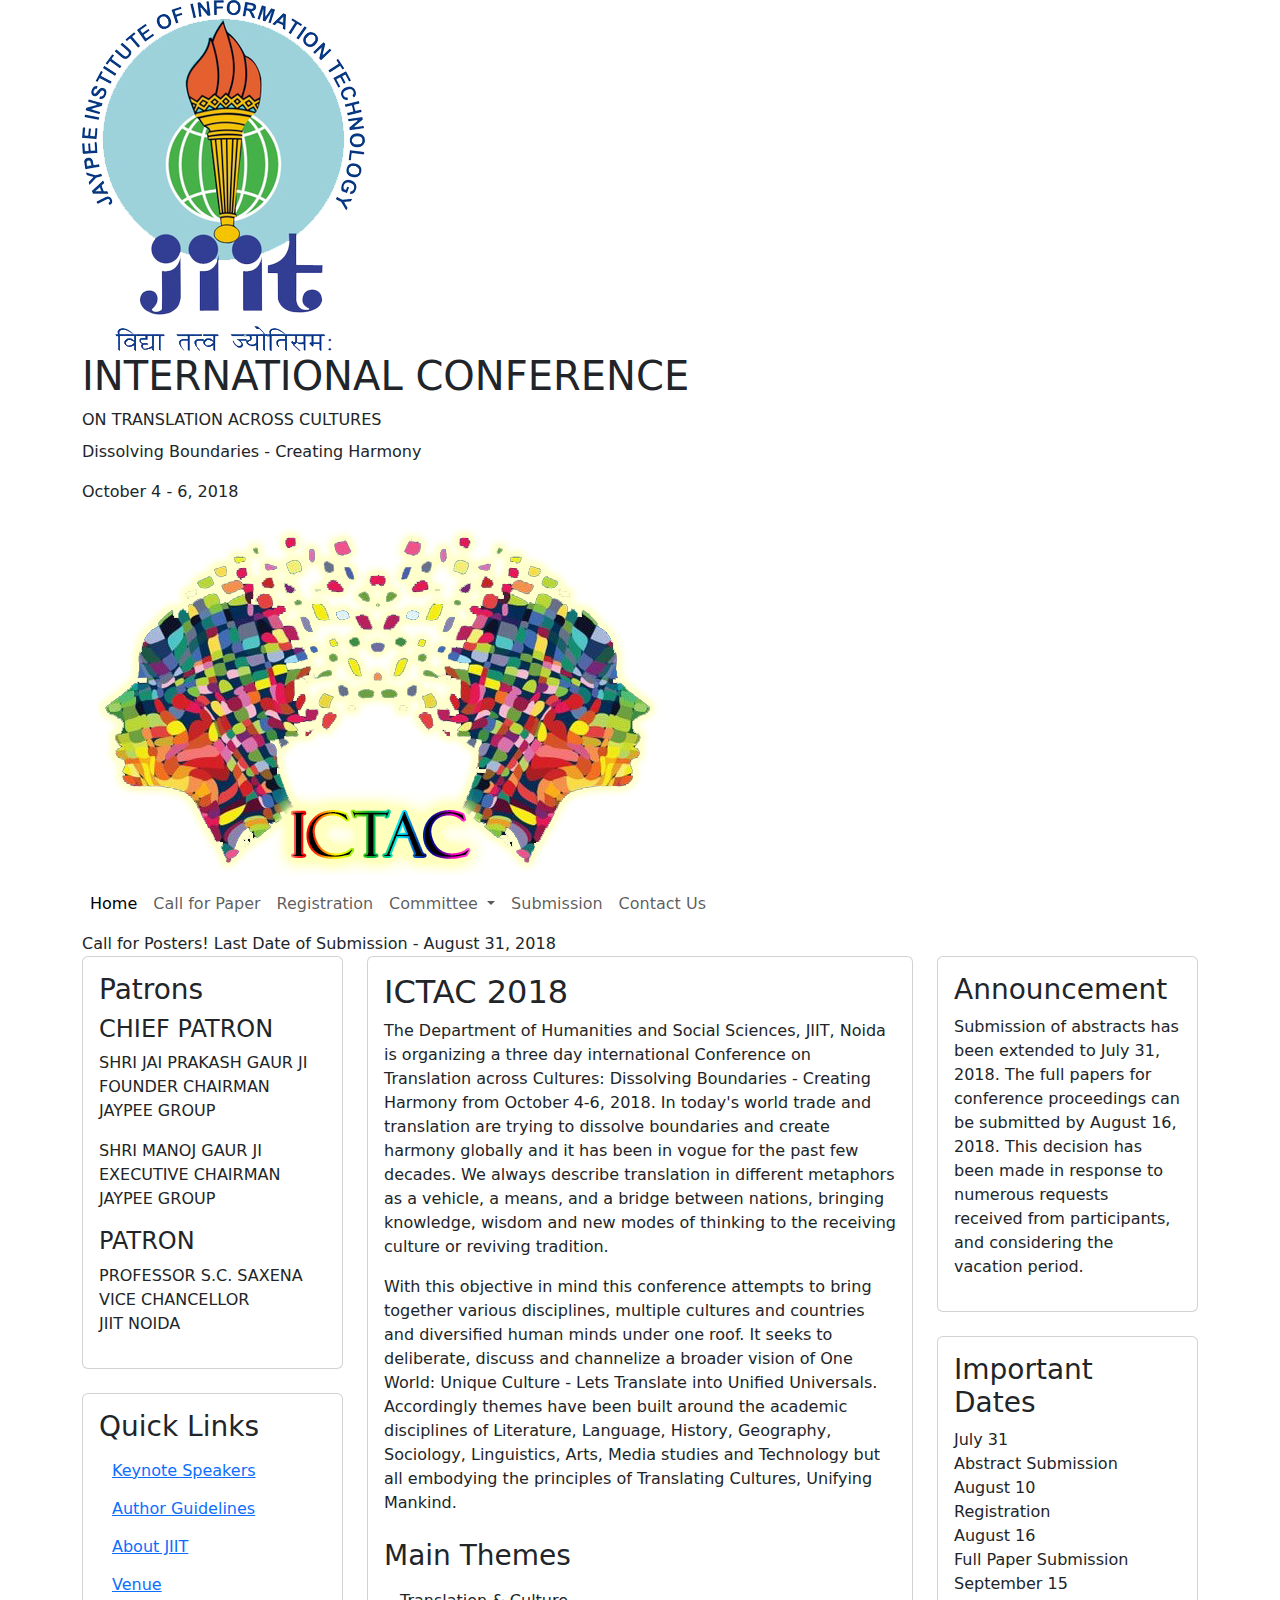
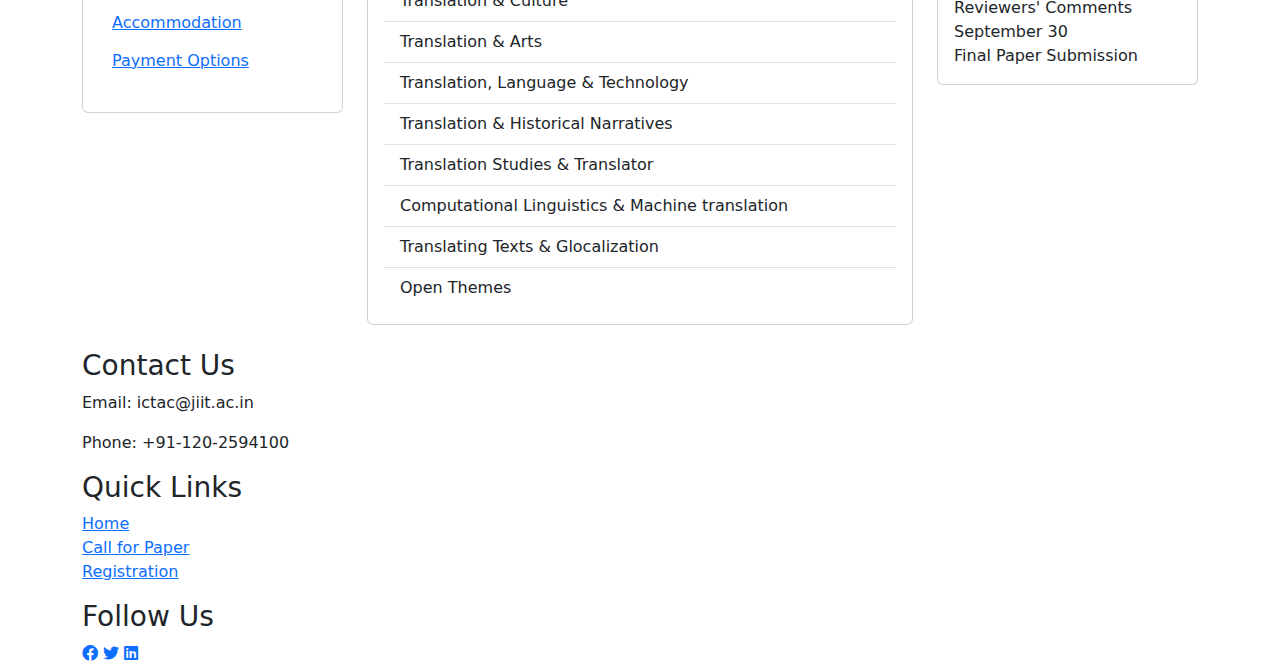
==== index.html @ ac35e75f "Add files via upload" ====
<!DOCTYPE html>
<html lang="en">
<head>
    <meta charset="UTF-8">
    <meta name="viewport" content="width=device-width, initial-scale=1.0">
    <title>ICTAC Conference</title>
    
    <!-- Bootstrap CSS -->
    <link href="https://cdn.jsdelivr.net/npm/bootstrap@5.3.0/dist/css/bootstrap.min.css" rel="stylesheet">
    <!-- Font Awesome -->
    <link rel="stylesheet" href="https://cdnjs.cloudflare.com/ajax/libs/font-awesome/6.0.0/css/all.min.css">
    <!-- Custom CSS -->
    <link rel="stylesheet" href="css/style.css">
    <!-- Google Fonts -->
    <link href='https://fonts.googleapis.com/css?family=Lato:300,400,700,900' rel='stylesheet' type='text/css'>
    <link rel="icon" href="favicon.png" type="image/png">
</head>

<body>
    <!-- Header -->
    <header id="header">
        <div class="container">
            <div class="logo-container">
                <img src="jiit.png" alt="JIIT Logo" class="img-fluid">
                <div id="logo">
                    <h1>INTERNATIONAL CONFERENCE</h1>
                    <span>ON TRANSLATION ACROSS CULTURES</span>
                    <p class="mt-2">Dissolving Boundaries - Creating Harmony</p>
                    <p class="date">October 4 - 6, 2018</p>
                </div>
                <img src="2heads.png" alt="Conference Logo" class="img-fluid">
            </div>
        </div>
    </header>

    <!-- Navigation -->
    <nav class="navbar navbar-expand-lg">
        <div class="container">
            <button class="navbar-toggler" type="button" data-bs-toggle="collapse" data-bs-target="#navbarNav">
                <span class="navbar-toggler-icon"></span>
            </button>
            <div class="collapse navbar-collapse" id="navbarNav">
                <ul class="navbar-nav">
                    <li class="nav-item">
                        <a class="nav-link active" href="index.html">Home</a>
                    </li>
                    <li class="nav-item">
                        <a class="nav-link" href="call_for_paper.html">Call for Paper</a>
                    </li>
                    <li class="nav-item">
                        <a class="nav-link" href="regis.html">Registration</a>
                    </li>
                    <li class="nav-item dropdown">
                        <a class="nav-link dropdown-toggle" href="#" role="button" data-bs-toggle="dropdown">
                            Committee
                        </a>
                        <ul class="dropdown-menu">
                            <li><a class="dropdown-item" href="ext.html">External Advisory Committee</a></li>
                            <li><a class="dropdown-item" href="insti.html">Institutional Advisory Committee</a></li>
                            <li><a class="dropdown-item" href="int.html">Internal Organizing Committee</a></li>
                        </ul>
                    </li>
                    <li class="nav-item">
                        <a class="nav-link" href="subm.html">Submission</a>
                    </li>
                    <li class="nav-item">
                        <a class="nav-link" href="contact.html">Contact Us</a>
                    </li>
                </ul>
            </div>
        </div>
    </nav>

    <!-- Announcement Bar -->
    <div class="announcement-bar">
        <div class="container">
            <p class="mb-0">Call for Posters! Last Date of Submission - August 31, 2018</p>
        </div>
    </div>

    <!-- Main Content -->
    <main class="container">
        <div class="row">
            <!-- Left Sidebar -->
            <div class="col-lg-3">
                <div class="card mb-4">
                    <div class="card-body">
                        <h3 class="card-title">Patrons</h3>
                        <div class="patron-section">
                            <h4>CHIEF PATRON</h4>
                            <p>SHRI JAI PRAKASH GAUR JI<br>
                            FOUNDER CHAIRMAN<br>
                            JAYPEE GROUP</p>
                            <p>SHRI MANOJ GAUR JI<br>
                            EXECUTIVE CHAIRMAN<br>
                            JAYPEE GROUP</p>
                        </div>
                        <div class="patron-section">
                            <h4>PATRON</h4>
                            <p>PROFESSOR S.C. SAXENA<br>
                            VICE CHANCELLOR<br>
                            JIIT NOIDA</p>
                        </div>
                    </div>
                </div>

                <div class="card">
                    <div class="card-body">
                        <h3 class="card-title">Quick Links</h3>
                        <ul class="list-unstyled">
                            <li><a href="ks.html" class="btn btn-link">Keynote Speakers</a></li>
                            <li><a href="ag.html" class="btn btn-link">Author Guidelines</a></li>
                            <li><a href="about.html" class="btn btn-link">About JIIT</a></li>
                            <li><a href="venue.html" class="btn btn-link">Venue</a></li>
                            <li><a href="acc.html" class="btn btn-link">Accommodation</a></li>
                            <li><a href="regis.html" class="btn btn-link">Payment Options</a></li>
                        </ul>
                    </div>
                </div>
            </div>

            <!-- Main Content -->
            <div class="col-lg-6">
                <div class="card mb-4">
                    <div class="card-body">
                        <h2 class="card-title">ICTAC 2018</h2>
                        <p>The Department of Humanities and Social Sciences, JIIT, Noida is organizing a three day international Conference on Translation across Cultures: Dissolving Boundaries - Creating Harmony from October 4-6, 2018. In today's world trade and translation are trying to dissolve boundaries and create harmony globally and it has been in vogue for the past few decades. We always describe translation in different metaphors as a vehicle, a means, and a bridge between nations, bringing knowledge, wisdom and new modes of thinking to the receiving culture or reviving tradition.</p>
                        <p>With this objective in mind this conference attempts to bring together various disciplines, multiple cultures and countries and diversified human minds under one roof. It seeks to deliberate, discuss and channelize a broader vision of One World: Unique Culture - Lets Translate into Unified Universals. Accordingly themes have been built around the academic disciplines of Literature, Language, History, Geography, Sociology, Linguistics, Arts, Media studies and Technology but all embodying the principles of Translating Cultures, Unifying Mankind.</p>
                        
                        <h3 class="mt-4">Main Themes</h3>
                        <ul class="list-group list-group-flush">
                            <li class="list-group-item">Translation & Culture</li>
                            <li class="list-group-item">Translation & Arts</li>
                            <li class="list-group-item">Translation, Language & Technology</li>
                            <li class="list-group-item">Translation & Historical Narratives</li>
                            <li class="list-group-item">Translation Studies & Translator</li>
                            <li class="list-group-item">Computational Linguistics & Machine translation</li>
                            <li class="list-group-item">Translating Texts & Glocalization</li>
                            <li class="list-group-item">Open Themes</li>
                        </ul>
                    </div>
                </div>
            </div>

            <!-- Right Sidebar -->
            <div class="col-lg-3">
                <div class="card mb-4">
                    <div class="card-body">
                        <h3 class="card-title">Announcement</h3>
                        <p>Submission of abstracts has been extended to July 31, 2018. The full papers for conference proceedings can be submitted by August 16, 2018. This decision has been made in response to numerous requests received from participants, and considering the vacation period.</p>
                    </div>
                </div>

                <div class="card">
                    <div class="card-body">
                        <h3 class="card-title">Important Dates</h3>
                        <div class="timeline">
                            <div class="timeline-item">
                                <div class="date">July 31</div>
                                <div class="event">Abstract Submission</div>
                            </div>
                            <div class="timeline-item">
                                <div class="date">August 10</div>
                                <div class="event">Registration</div>
                            </div>
                            <div class="timeline-item">
                                <div class="date">August 16</div>
                                <div class="event">Full Paper Submission</div>
                            </div>
                            <div class="timeline-item">
                                <div class="date">September 15</div>
                                <div class="event">Reviewers' Comments</div>
                            </div>
                            <div class="timeline-item">
                                <div class="date">September 30</div>
                                <div class="event">Final Paper Submission</div>
                            </div>
                        </div>
                    </div>
                </div>
            </div>
        </div>
    </main>

    <!-- Footer -->
    <footer>
        <div class="container">
            <div class="footer-content">
                <div class="footer-section">
                    <h3>Contact Us</h3>
                    <p>Email: ictac@jiit.ac.in</p>
                    <p>Phone: +91-120-2594100</p>
                </div>
                <div class="footer-section">
                    <h3>Quick Links</h3>
                    <ul class="list-unstyled">
                        <li><a href="index.html">Home</a></li>
                        <li><a href="call_for_paper.html">Call for Paper</a></li>
                        <li><a href="regis.html">Registration</a></li>
                    </ul>
                </div>
                <div class="footer-section">
                    <h3>Follow Us</h3>
                    <div class="social-links">
                        <a href="#"><i class="fab fa-facebook"></i></a>
                        <a href="#"><i class="fab fa-twitter"></i></a>
                        <a href="#"><i class="fab fa-linkedin"></i></a>
                    </div>
                </div>
            </div>
        </div>
    </footer>

    <!-- Bootstrap JS -->
    <script src="https://cdn.jsdelivr.net/npm/bootstrap@5.3.0/dist/js/bootstrap.bundle.min.js"></script>
    <!-- Custom JS -->
    <script src="js/main.js"></script>
</body>
</html>
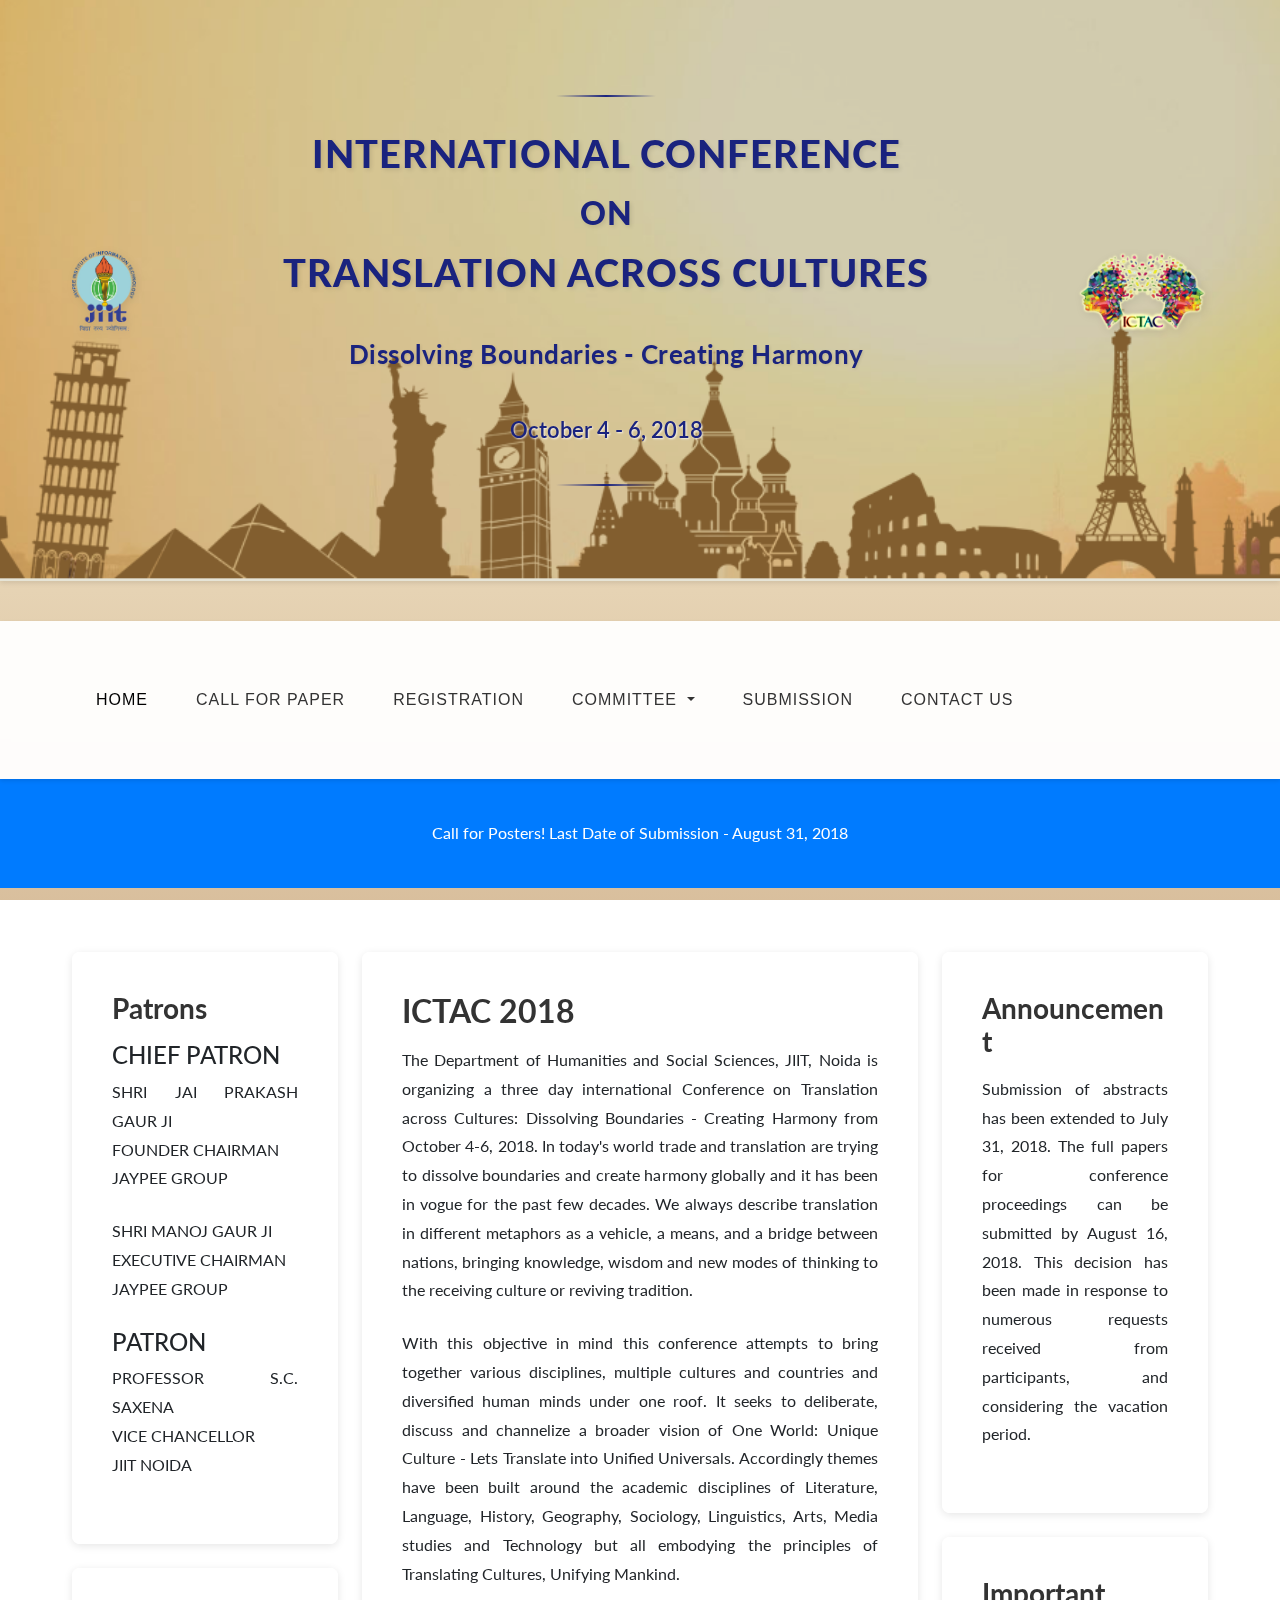
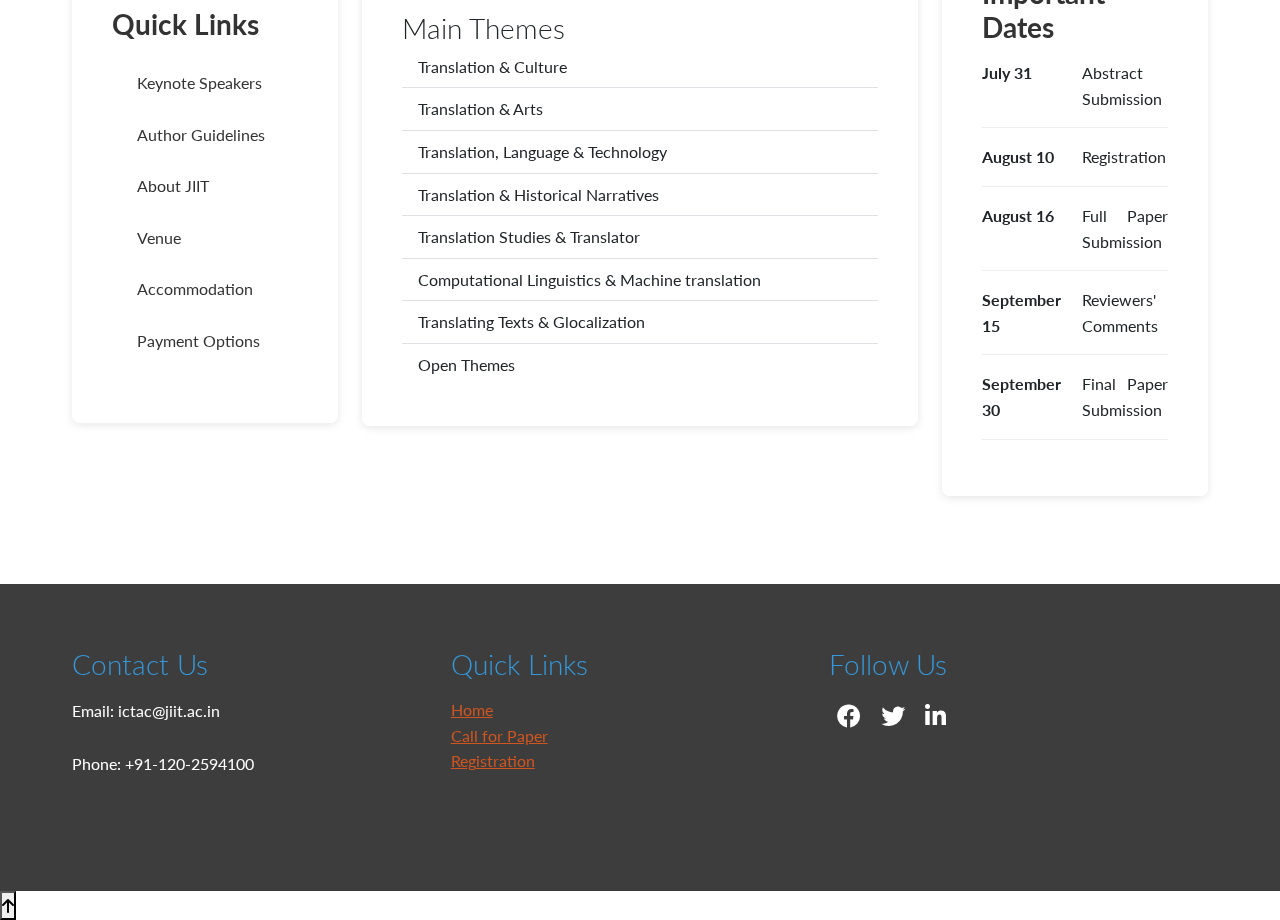
==== commit 09b17a76: "Update index.html" ====
--- a/index.html
+++ b/index.html
@@ -14,6 +14,256 @@
     <!-- Google Fonts -->
     <link href='https://fonts.googleapis.com/css?family=Lato:300,400,700,900' rel='stylesheet' type='text/css'>
     <link rel="icon" href="favicon.png" type="image/png">
+    <style>
+        body {
+            background: url('background.jpg') no-repeat center bottom;
+            background-size: cover;
+            position: relative;
+        }
+
+        body::before {
+            content: '';
+            position: fixed;
+            top: 0;
+            left: 0;
+            width: 100%;
+            height: 100%;
+            background: linear-gradient(to bottom, rgba(255, 248, 220, 0.92) 0%, rgba(210, 180, 140, 0.85) 100%);
+            z-index: -1;
+        }
+
+        /* Update the header styles */
+        .logo-container {
+            background: transparent;
+            padding: 3rem 0;
+            text-align: center;
+            position: relative;
+        }
+        
+        .logo-container img {
+            max-width: 180px;
+            height: auto;
+            filter: drop-shadow(2px 2px 4px rgba(0,0,0,0.1));
+        }
+        
+        #logo {
+            margin: 0 auto;
+            padding: 0 20px;
+        }
+        
+        #logo h1 {
+            display: inline-block;
+            background: transparent;
+            color: #1a237e;
+            padding: 10px 30px;
+            margin: 5px 0;
+            font-family: 'Lato', sans-serif;
+            font-weight: 900;
+            font-size: 2.4rem;
+            line-height: 1.4;
+            text-align: center;
+            text-shadow: 2px 2px 4px rgba(0,0,0,0.1);
+            letter-spacing: 1px;
+        }
+
+        #logo h1 span {
+            display: block;
+            text-align: center;
+            background: transparent;
+            padding: 5px 30px;
+            margin: 5px auto;
+            font-size: 2rem;
+        }
+        
+        #logo .subtitle {
+            display: inline-block;
+            background: transparent;
+            color: #1a237e;
+            padding: 10px 30px;
+            font-size: 1.6rem;
+            font-weight: 700;
+            margin: 10px 0;
+            text-shadow: 1px 1px 3px rgba(0,0,0,0.1);
+            letter-spacing: 0.5px;
+        }
+        
+        #logo .date {
+            font-size: 1.4rem;
+            color: #1a237e;
+            margin-top: 15px;
+            font-weight: 600;
+            text-shadow: 1px 1px 2px rgba(255,255,255,0.8);
+        }
+
+        @media (max-width: 768px) {
+            .logo-container {
+                padding: 1rem;
+            }
+            
+            .logo-container img {
+                max-width: 100px;
+                margin: 0.5rem auto;
+            }
+            
+            #logo h1 {
+                font-size: 1.8rem;
+                padding: 8px 15px;
+            }
+            
+            #logo h1 span {
+                font-size: 1.6rem;
+                padding: 5px 15px;
+            }
+            
+            #logo .subtitle {
+                font-size: 1.2rem;
+                padding: 8px 15px;
+            }
+            
+            #logo .date {
+                font-size: 1.1rem;
+            }
+        }
+        
+        /* Desktop styles */
+        @media (min-width: 769px) {
+            .logo-container {
+                display: flex;
+                align-items: center;
+                justify-content: space-between;
+                padding: 2rem 0;
+            }
+            
+            .logo-container img {
+                max-width: 200px;
+            }
+            
+            #logo {
+                text-align: center;
+                flex-grow: 1;
+            }
+            
+            #logo h1 {
+                font-size: 2.4rem;
+            }
+            
+            #logo h1 span {
+                font-size: 2rem;
+            }
+            
+            #logo .subtitle {
+                font-size: 1.6rem;
+            }
+            
+            #logo .date {
+                font-size: 1.4rem;
+            }
+        }
+        
+        /* Update card styles for transparency */
+        .card {
+            background: rgba(255, 255, 255, 0.9);
+            border: none;
+            box-shadow: 0 2px 8px rgba(0,0,0,0.1);
+            transition: transform 0.3s ease, box-shadow 0.3s ease;
+            backdrop-filter: blur(5px);
+        }
+        
+        .card:hover {
+            transform: translateY(-5px);
+            box-shadow: 0 4px 12px rgba(0,0,0,0.15);
+        }
+
+        /* Update navbar style */
+        .navbar {
+            background: rgba(255, 255, 255, 0.95);
+            backdrop-filter: blur(5px);
+            box-shadow: 0 2px 4px rgba(0,0,0,0.1);
+        }
+
+        /* Update footer style */
+        footer {
+            background: rgba(51, 51, 51, 0.95);
+            backdrop-filter: blur(5px);
+        }
+        
+        .navbar-nav .nav-link {
+            color: #333;
+            padding: 0.5rem 1rem;
+            transition: color 0.3s ease;
+        }
+        
+        .navbar-nav .nav-link:hover {
+            color: #007bff;
+        }
+        
+        .card-title {
+            color: #333;
+            font-weight: 700;
+            margin-bottom: 1rem;
+        }
+        
+        .announcement-bar {
+            background: #007bff;
+            color: white;
+            padding: 0.5rem 0;
+            text-align: center;
+        }
+        
+        .timeline-item {
+            display: flex;
+            margin-bottom: 1rem;
+            padding-bottom: 1rem;
+            border-bottom: 1px solid #eee;
+        }
+        
+        .timeline-item .date {
+            font-weight: bold;
+            min-width: 100px;
+        }
+        
+        .social-links a {
+            color: white;
+            margin: 0 0.5rem;
+            font-size: 1.5rem;
+            transition: color 0.3s ease;
+        }
+        
+        .social-links a:hover {
+            color: #007bff;
+        }
+        
+        .btn-link {
+            color: #333;
+            text-decoration: none;
+            transition: color 0.3s ease;
+        }
+        
+        .btn-link:hover {
+            color: #007bff;
+        }
+
+        /* Add a subtle line separator */
+        #logo::before {
+            content: '';
+            display: block;
+            width: 100%;
+            max-width: 100px;
+            height: 2px;
+            background: linear-gradient(to right, transparent, #1a237e, transparent);
+            margin: 15px auto;
+        }
+
+        #logo::after {
+            content: '';
+            display: block;
+            width: 100%;
+            max-width: 100px;
+            height: 2px;
+            background: linear-gradient(to right, transparent, #1a237e, transparent);
+            margin: 15px auto;
+        }
+    </style>
 </head>
 
 <body>
@@ -23,9 +273,8 @@
             <div class="logo-container">
                 <img src="jiit.png" alt="JIIT Logo" class="img-fluid">
                 <div id="logo">
-                    <h1>INTERNATIONAL CONFERENCE</h1>
-                    <span>ON TRANSLATION ACROSS CULTURES</span>
-                    <p class="mt-2">Dissolving Boundaries - Creating Harmony</p>
+                    <h1>INTERNATIONAL CONFERENCE<span>ON</span>TRANSLATION ACROSS CULTURES</h1>
+                    <div class="subtitle">Dissolving Boundaries - Creating Harmony</div>
                     <p class="date">October 4 - 6, 2018</p>
                 </div>
                 <img src="2heads.png" alt="Conference Logo" class="img-fluid">
--- a/css/style.css
+++ b/css/style.css
@@ -0,0 +1,1304 @@
+/*
+	Synchronous by TEMPLATED
+    templated.co @templatedco
+    Released for free under the Creative Commons Attribution 3.0 license (templated.co/license)
+*/
+
+@charset 'UTF-8';
+@font-face{font-family:'FontAwesome';src:url('font/fontawesome-webfont.eot?v=4.0.1');src:url('font/fontawesome-webfont.eot?#iefix&v=4.0.1') format('embedded-opentype'),url('font/fontawesome-webfont.woff?v=4.0.1') format('woff'),url('font/fontawesome-webfont.ttf?v=4.0.1') format('truetype'),url('font/fontawesome-webfont.svg?v=4.0.1#fontawesomeregular') format('svg');font-weight:normal;font-style:normal}
+
+/* Modern CSS Reset */
+* {
+    margin: 0;
+    padding: 0;
+    box-sizing: border-box;
+}
+
+/* Custom Variables */
+:root {
+    --primary-color: #2c3e50;
+    --secondary-color: #3498db;
+    --accent-color: #e74c3c;
+    --text-color: #333;
+    --light-bg: #f8f9fa;
+    --dark-bg: #2c3e50;
+    --transition: all 0.3s ease;
+}
+
+/* Base Styles */
+body {
+    font-family: 'Lato', sans-serif;
+    line-height: 1.6;
+    color: var(--text-color);
+    background-color: var(--light-bg);
+}
+
+/* Header Styles */
+#header {
+    background-color: var(--dark-bg);
+    padding: 1rem 0;
+    box-shadow: 0 2px 5px rgba(0,0,0,0.1);
+}
+
+.logo-container {
+    display: flex;
+    align-items: center;
+    justify-content: space-between;
+    padding: 1rem 0;
+}
+
+.logo-container img {
+    max-height: 80px;
+    width: auto;
+}
+
+#logo {
+    text-align: center;
+    color: white;
+}
+
+#logo h1 {
+    font-size: 2rem;
+    margin-bottom: 0.5rem;
+}
+
+#logo span {
+    display: block;
+    font-size: 1.2rem;
+}
+
+/* Navigation */
+.navbar {
+    background-color: var(--primary-color);
+    padding: 1rem 0;
+}
+
+.navbar-nav {
+    display: flex;
+    justify-content: center;
+    list-style: none;
+    margin: 0;
+    padding: 0;
+}
+
+.nav-item {
+    margin: 0 1rem;
+    position: relative;
+}
+
+.nav-link {
+    color: white;
+    text-decoration: none;
+    padding: 0.5rem 1rem;
+    transition: var(--transition);
+}
+
+.nav-link:hover {
+    color: var(--secondary-color);
+}
+
+.dropdown-menu {
+    position: absolute;
+    background-color: white;
+    min-width: 200px;
+    box-shadow: 0 2px 5px rgba(0,0,0,0.1);
+    opacity: 0;
+    visibility: hidden;
+    transition: var(--transition);
+}
+
+.nav-item:hover .dropdown-menu {
+    opacity: 1;
+    visibility: visible;
+}
+
+/* Main Content */
+.container {
+    max-width: 1200px;
+    margin: 0 auto;
+    padding: 2rem;
+}
+
+.section {
+    background-color: white;
+    border-radius: 8px;
+    padding: 2rem;
+    margin-bottom: 2rem;
+    box-shadow: 0 2px 5px rgba(0,0,0,0.1);
+}
+
+.section-header {
+    margin-bottom: 1.5rem;
+    padding-bottom: 1rem;
+    border-bottom: 2px solid var(--secondary-color);
+}
+
+/* Announcement Bar */
+.announcement-bar {
+    background-color: var(--accent-color);
+    color: white;
+    padding: 1rem;
+    text-align: center;
+    margin-bottom: 2rem;
+}
+
+/* Cards */
+.card {
+    background-color: white;
+    border-radius: 8px;
+    padding: 1.5rem;
+    margin-bottom: 1.5rem;
+    box-shadow: 0 2px 5px rgba(0,0,0,0.1);
+    transition: var(--transition);
+}
+
+.card:hover {
+    transform: translateY(-5px);
+    box-shadow: 0 5px 15px rgba(0,0,0,0.1);
+}
+
+/* Buttons */
+.btn {
+    display: inline-block;
+    padding: 0.8rem 1.5rem;
+    border-radius: 4px;
+    text-decoration: none;
+    transition: var(--transition);
+    cursor: pointer;
+}
+
+.btn-primary {
+    background-color: var(--secondary-color);
+    color: white;
+}
+
+.btn-primary:hover {
+    background-color: #2980b9;
+}
+
+/* Responsive Design */
+@media (max-width: 768px) {
+    .logo-container {
+        flex-direction: column;
+        text-align: center;
+    }
+    
+    .logo-container img {
+        margin-bottom: 1rem;
+    }
+    
+    .navbar-nav {
+        flex-direction: column;
+        align-items: center;
+    }
+    
+    .nav-item {
+        margin: 0.5rem 0;
+    }
+    
+    .dropdown-menu {
+        position: static;
+        opacity: 1;
+        visibility: visible;
+        box-shadow: none;
+    }
+}
+
+/* Animations */
+@keyframes fadeIn {
+    from { opacity: 0; }
+    to { opacity: 1; }
+}
+
+.fade-in {
+    animation: fadeIn 0.5s ease-in;
+}
+
+/* Footer */
+footer {
+    background-color: var(--dark-bg);
+    color: white;
+    padding: 2rem 0;
+    margin-top: 2rem;
+}
+
+.footer-content {
+    display: flex;
+    justify-content: space-between;
+    flex-wrap: wrap;
+}
+
+.footer-section {
+    flex: 1;
+    min-width: 250px;
+    margin-bottom: 1.5rem;
+}
+
+.footer-section h3 {
+    margin-bottom: 1rem;
+    color: var(--secondary-color);
+}
+
+/* Utility Classes */
+.text-center { text-align: center; }
+.mt-1 { margin-top: 1rem; }
+.mb-1 { margin-bottom: 1rem; }
+.p-1 { padding: 1rem; }
+
+/*********************************************************************************/
+/* Basic                                                                         */
+/*********************************************************************************/
+
+	body {
+		margin: 0px;
+		padding: 0px;
+		background: #f3f2ed;
+		font-family: 'Lato', sans-serif;
+		font-size: 12pt;
+		font-weight: 400;
+		color: #000;
+		text-align: justify;
+	}
+
+	h1, h2, h3 {
+		margin: 0px;
+		padding: 0px;
+		font-weight: 300;
+	}
+
+	p {
+		margin-bottom: 1.5em;
+		line-height: 180%;
+	}
+
+	a {
+		color: #D1551F;
+	}
+
+	strong {
+		font-weight: 700;
+		color: #2A2A2A;
+	}
+
+	/* Images */
+
+		.image
+		{
+			display: inline-block;
+		}
+		
+			.image img
+			{
+				display: block;
+				width: 100%;
+			}
+
+			.image.featured
+			{
+				display: block;
+				width: 100%;
+				margin: 0 0 2em 0;
+			}
+			
+			.image.full
+			{
+				display: block;
+				width: 100%;
+				margin: 0 0 2em 0;
+			}
+			
+			.image.left
+			{
+				float: left;
+				margin: 0 2em 2em 0;
+			}
+			
+			.image.centered
+			{
+				display: block;
+				margin: 0 0 2em 0;
+			}
+
+				.image.centered img
+				{
+					margin: 0 auto;
+					width: auto;
+				}
+
+
+	header
+	{
+		margin-bottom: 2.5em;
+	}
+
+	header h2
+	{
+		letter-spacing: -2px;
+		text-transform: uppercase;
+		font-weight: 900;
+		font-size: 2em;
+		color: #323338;
+	}
+
+	header .byline
+	{
+	}
+	
+/*********************************************************************************/
+/* Icons                                                                         */
+/* Powered by Font Awesome by Dave Gandy | http://fontawesome.io                 */
+/* Licensed under the SIL OFL 1.1 (font), MIT (CSS)                              */
+/*********************************************************************************/
+
+	.fa
+	{
+		text-decoration: none;
+	}
+
+		.fa.solo
+		{
+		}
+		
+			.fa.solo span
+			{
+				display: none;
+			}
+
+		.fa:before
+		{
+			display:inline-block;
+			font-family: FontAwesome;
+			font-size: 1.25em;
+			text-decoration: none;
+			font-style: normal;
+			font-weight: normal;
+			line-height: 1;
+			-webkit-font-smoothing:antialiased;
+			-moz-osx-font-smoothing:grayscale;
+		}
+
+		.fa-lg{font-size:1.3333333333333333em;line-height:.75em;vertical-align:-15%}
+		.fa-2x{font-size:2em}
+		.fa-3x{font-size:3em}
+		.fa-4x{font-size:4em}
+		.fa-5x{font-size:5em}
+		.fa-fw{width:1.2857142857142858em;text-align:center}
+		.fa-ul{padding-left:0;margin-left:2.142857142857143em;list-style-type:none}.fa-ul>li{position:relative}
+		.fa-li{position:absolute;left:-2.142857142857143em;width:2.142857142857143em;top:.14285714285714285em;text-align:center}.fa-li.fa-lg{left:-1.8571428571428572em}
+		.fa-border{padding:.2em .25em .15em;border:solid .08em #eee;border-radius:.1em}
+		.pull-right{float:right}
+		.pull-left{float:left}
+		.fa.pull-left{margin-right:.3em}
+		.fa.pull-right{margin-left:.3em}
+		.fa-spin{-webkit-animation:spin 2s infinite linear;-moz-animation:spin 2s infinite linear;-o-animation:spin 2s infinite linear;animation:spin 2s infinite linear}
+		@-moz-keyframes spin{0%{-moz-transform:rotate(0deg)} 100%{-moz-transform:rotate(359deg)}}@-webkit-keyframes spin{0%{-webkit-transform:rotate(0deg)} 100%{-webkit-transform:rotate(359deg)}}@-o-keyframes spin{0%{-o-transform:rotate(0deg)} 100%{-o-transform:rotate(359deg)}}@-ms-keyframes spin{0%{-ms-transform:rotate(0deg)} 100%{-ms-transform:rotate(359deg)}}@keyframes spin{0%{transform:rotate(0deg)} 100%{transform:rotate(359deg)}}.fa-rotate-90{filter:progid:DXImageTransform.Microsoft.BasicImage(rotation=1);-webkit-transform:rotate(90deg);-moz-transform:rotate(90deg);-ms-transform:rotate(90deg);-o-transform:rotate(90deg);transform:rotate(90deg)}
+		.fa-rotate-180{filter:progid:DXImageTransform.Microsoft.BasicImage(rotation=2);-webkit-transform:rotate(180deg);-moz-transform:rotate(180deg);-ms-transform:rotate(180deg);-o-transform:rotate(180deg);transform:rotate(180deg)}
+		.fa-rotate-270{filter:progid:DXImageTransform.Microsoft.BasicImage(rotation=3);-webkit-transform:rotate(270deg);-moz-transform:rotate(270deg);-ms-transform:rotate(270deg);-o-transform:rotate(270deg);transform:rotate(270deg)}
+		.fa-flip-horizontal{filter:progid:DXImageTransform.Microsoft.BasicImage(rotation=0, mirror=1);-webkit-transform:scale(-1, 1);-moz-transform:scale(-1, 1);-ms-transform:scale(-1, 1);-o-transform:scale(-1, 1);transform:scale(-1, 1)}
+		.fa-flip-vertical{filter:progid:DXImageTransform.Microsoft.BasicImage(rotation=2, mirror=1);-webkit-transform:scale(1, -1);-moz-transform:scale(1, -1);-ms-transform:scale(1, -1);-o-transform:scale(1, -1);transform:scale(1, -1)}
+		.fa-stack{position:relative;display:inline-block;width:2em;height:2em;line-height:2em;vertical-align:middle}
+		.fa-stack-1x,.fa-stack-2x{position:absolute;left:0;width:100%;text-align:center}
+		.fa-stack-1x{line-height:inherit}
+		.fa-stack-2x{font-size:2em}
+		.fa-inverse{color:#fff}
+		.fa-glass:before{content:"\f000"}
+		.fa-music:before{content:"\f001"}
+		.fa-search:before{content:"\f002"}
+		.fa-envelope-o:before{content:"\f003"}
+		.fa-heart:before{content:"\f004"}
+		.fa-star:before{content:"\f005"}
+		.fa-star-o:before{content:"\f006"}
+		.fa-user:before{content:"\f007"}
+		.fa-film:before{content:"\f008"}
+		.fa-th-large:before{content:"\f009"}
+		.fa-th:before{content:"\f00a"}
+		.fa-th-list:before{content:"\f00b"}
+		.fa-check:before{content:"\f00c"}
+		.fa-times:before{content:"\f00d"}
+		.fa-search-plus:before{content:"\f00e"}
+		.fa-search-minus:before{content:"\f010"}
+		.fa-power-off:before{content:"\f011"}
+		.fa-signal:before{content:"\f012"}
+		.fa-gear:before,.fa-cog:before{content:"\f013"}
+		.fa-trash-o:before{content:"\f014"}
+		.fa-home:before{content:"\f015"}
+		.fa-file-o:before{content:"\f016"}
+		.fa-clock-o:before{content:"\f017"}
+		.fa-road:before{content:"\f018"}
+		.fa-download:before{content:"\f019"}
+		.fa-arrow-circle-o-down:before{content:"\f01a"}
+		.fa-arrow-circle-o-up:before{content:"\f01b"}
+		.fa-inbox:before{content:"\f01c"}
+		.fa-play-circle-o:before{content:"\f01d"}
+		.fa-rotate-right:before,.fa-repeat:before{content:"\f01e"}
+		.fa-refresh:before{content:"\f021"}
+		.fa-list-alt:before{content:"\f022"}
+		.fa-lock:before{content:"\f023"}
+		.fa-flag:before{content:"\f024"}
+		.fa-headphones:before{content:"\f025"}
+		.fa-volume-off:before{content:"\f026"}
+		.fa-volume-down:before{content:"\f027"}
+		.fa-volume-up:before{content:"\f028"}
+		.fa-qrcode:before{content:"\f029"}
+		.fa-barcode:before{content:"\f02a"}
+		.fa-tag:before{content:"\f02b"}
+		.fa-tags:before{content:"\f02c"}
+		.fa-book:before{content:"\f02d"}
+		.fa-bookmark:before{content:"\f02e"}
+		.fa-print:before{content:"\f02f"}
+		.fa-camera:before{content:"\f030"}
+		.fa-font:before{content:"\f031"}
+		.fa-bold:before{content:"\f032"}
+		.fa-italic:before{content:"\f033"}
+		.fa-text-height:before{content:"\f034"}
+		.fa-text-width:before{content:"\f035"}
+		.fa-align-left:before{content:"\f036"}
+		.fa-align-center:before{content:"\f037"}
+		.fa-align-right:before{content:"\f038"}
+		.fa-align-justify:before{content:"\f039"}
+		.fa-list:before{content:"\f03a"}
+		.fa-dedent:before,.fa-outdent:before{content:"\f03b"}
+		.fa-indent:before{content:"\f03c"}
+		.fa-video-camera:before{content:"\f03d"}
+		.fa-picture-o:before{content:"\f03e"}
+		.fa-pencil:before{content:"\f040"}
+		.fa-map-marker:before{content:"\f041"}
+		.fa-adjust:before{content:"\f042"}
+		.fa-tint:before{content:"\f043"}
+		.fa-edit:before,.fa-pencil-square-o:before{content:"\f044"}
+		.fa-share-square-o:before{content:"\f045"}
+		.fa-check-square-o:before{content:"\f046"}
+		.fa-move:before{content:"\f047"}
+		.fa-step-backward:before{content:"\f048"}
+		.fa-fast-backward:before{content:"\f049"}
+		.fa-backward:before{content:"\f04a"}
+		.fa-play:before{content:"\f04b"}
+		.fa-pause:before{content:"\f04c"}
+		.fa-stop:before{content:"\f04d"}
+		.fa-forward:before{content:"\f04e"}
+		.fa-fast-forward:before{content:"\f050"}
+		.fa-step-forward:before{content:"\f051"}
+		.fa-eject:before{content:"\f052"}
+		.fa-chevron-left:before{content:"\f053"}
+		.fa-chevron-right:before{content:"\f054"}
+		.fa-plus-circle:before{content:"\f055"}
+		.fa-minus-circle:before{content:"\f056"}
+		.fa-times-circle:before{content:"\f057"}
+		.fa-check-circle:before{content:"\f058"}
+		.fa-question-circle:before{content:"\f059"}
+		.fa-info-circle:before{content:"\f05a"}
+		.fa-crosshairs:before{content:"\f05b"}
+		.fa-times-circle-o:before{content:"\f05c"}
+		.fa-check-circle-o:before{content:"\f05d"}
+		.fa-ban:before{content:"\f05e"}
+		.fa-arrow-left:before{content:"\f060"}
+		.fa-arrow-right:before{content:"\f061"}
+		.fa-arrow-up:before{content:"\f062"}
+		.fa-arrow-down:before{content:"\f063"}
+		.fa-mail-forward:before,.fa-share:before{content:"\f064"}
+		.fa-resize-full:before{content:"\f065"}
+		.fa-resize-small:before{content:"\f066"}
+		.fa-plus:before{content:"\f067"}
+		.fa-minus:before{content:"\f068"}
+		.fa-asterisk:before{content:"\f069"}
+		.fa-exclamation-circle:before{content:"\f06a"}
+		.fa-gift:before{content:"\f06b"}
+		.fa-leaf:before{content:"\f06c"}
+		.fa-fire:before{content:"\f06d"}
+		.fa-eye:before{content:"\f06e"}
+		.fa-eye-slash:before{content:"\f070"}
+		.fa-warning:before,.fa-exclamation-triangle:before{content:"\f071"}
+		.fa-plane:before{content:"\f072"}
+		.fa-calendar:before{content:"\f073"}
+		.fa-random:before{content:"\f074"}
+		.fa-comment:before{content:"\f075"}
+		.fa-magnet:before{content:"\f076"}
+		.fa-chevron-up:before{content:"\f077"}
+		.fa-chevron-down:before{content:"\f078"}
+		.fa-retweet:before{content:"\f079"}
+		.fa-shopping-cart:before{content:"\f07a"}
+		.fa-folder:before{content:"\f07b"}
+		.fa-folder-open:before{content:"\f07c"}
+		.fa-resize-vertical:before{content:"\f07d"}
+		.fa-resize-horizontal:before{content:"\f07e"}
+		.fa-bar-chart-o:before{content:"\f080"}
+		.fa-twitter-square:before{content:"\f081"}
+		.fa-facebook-square:before{content:"\f082"}
+		.fa-camera-retro:before{content:"\f083"}
+		.fa-key:before{content:"\f084"}
+		.fa-gears:before,.fa-cogs:before{content:"\f085"}
+		.fa-comments:before{content:"\f086"}
+		.fa-thumbs-o-up:before{content:"\f087"}
+		.fa-thumbs-o-down:before{content:"\f088"}
+		.fa-star-half:before{content:"\f089"}
+		.fa-heart-o:before{content:"\f08a"}
+		.fa-sign-out:before{content:"\f08b"}
+		.fa-linkedin-square:before{content:"\f08c"}
+		.fa-thumb-tack:before{content:"\f08d"}
+		.fa-external-link:before{content:"\f08e"}
+		.fa-sign-in:before{content:"\f090"}
+		.fa-trophy:before{content:"\f091"}
+		.fa-github-square:before{content:"\f092"}
+		.fa-upload:before{content:"\f093"}
+		.fa-lemon-o:before{content:"\f094"}
+		.fa-phone:before{content:"\f095"}
+		.fa-square-o:before{content:"\f096"}
+		.fa-bookmark-o:before{content:"\f097"}
+		.fa-phone-square:before{content:"\f098"}
+		.fa-twitter:before{content:"\f099"}
+		.fa-facebook:before{content:"\f09a"}
+		.fa-github:before{content:"\f09b"}
+		.fa-unlock:before{content:"\f09c"}
+		.fa-credit-card:before{content:"\f09d"}
+		.fa-rss:before{content:"\f09e"}
+		.fa-hdd-o:before{content:"\f0a0"}
+		.fa-bullhorn:before{content:"\f0a1"}
+		.fa-bell:before{content:"\f0f3"}
+		.fa-certificate:before{content:"\f0a3"}
+		.fa-hand-o-right:before{content:"\f0a4"}
+		.fa-hand-o-left:before{content:"\f0a5"}
+		.fa-hand-o-up:before{content:"\f0a6"}
+		.fa-hand-o-down:before{content:"\f0a7"}
+		.fa-arrow-circle-left:before{content:"\f0a8"}
+		.fa-arrow-circle-right:before{content:"\f0a9"}
+		.fa-arrow-circle-up:before{content:"\f0aa"}
+		.fa-arrow-circle-down:before{content:"\f0ab"}
+		.fa-globe:before{content:"\f0ac"}
+		.fa-wrench:before{content:"\f0ad"}
+		.fa-tasks:before{content:"\f0ae"}
+		.fa-filter:before{content:"\f0b0"}
+		.fa-briefcase:before{content:"\f0b1"}
+		.fa-fullscreen:before{content:"\f0b2"}
+		.fa-group:before{content:"\f0c0"}
+		.fa-chain:before,.fa-link:before{content:"\f0c1"}
+		.fa-cloud:before{content:"\f0c2"}
+		.fa-flask:before{content:"\f0c3"}
+		.fa-cut:before,.fa-scissors:before{content:"\f0c4"}
+		.fa-copy:before,.fa-files-o:before{content:"\f0c5"}
+		.fa-paperclip:before{content:"\f0c6"}
+		.fa-save:before,.fa-floppy-o:before{content:"\f0c7"}
+		.fa-square:before{content:"\f0c8"}
+		.fa-reorder:before{content:"\f0c9"}
+		.fa-list-ul:before{content:"\f0ca"}
+		.fa-list-ol:before{content:"\f0cb"}
+		.fa-strikethrough:before{content:"\f0cc"}
+		.fa-underline:before{content:"\f0cd"}
+		.fa-table:before{content:"\f0ce"}
+		.fa-magic:before{content:"\f0d0"}
+		.fa-truck:before{content:"\f0d1"}
+		.fa-pinterest:before{content:"\f0d2"}
+		.fa-pinterest-square:before{content:"\f0d3"}
+		.fa-google-plus-square:before{content:"\f0d4"}
+		.fa-google-plus:before{content:"\f0d5"}
+		.fa-money:before{content:"\f0d6"}
+		.fa-caret-down:before{content:"\f0d7"}
+		.fa-caret-up:before{content:"\f0d8"}
+		.fa-caret-left:before{content:"\f0d9"}
+		.fa-caret-right:before{content:"\f0da"}
+		.fa-columns:before{content:"\f0db"}
+		.fa-unsorted:before,.fa-sort:before{content:"\f0dc"}
+		.fa-sort-down:before,.fa-sort-asc:before{content:"\f0dd"}
+		.fa-sort-up:before,.fa-sort-desc:before{content:"\f0de"}
+		.fa-envelope:before{content:"\f0e0"}
+		.fa-linkedin:before{content:"\f0e1"}
+		.fa-rotate-left:before,.fa-undo:before{content:"\f0e2"}
+		.fa-legal:before,.fa-gavel:before{content:"\f0e3"}
+		.fa-dashboard:before,.fa-tachometer:before{content:"\f0e4"}
+		.fa-comment-o:before{content:"\f0e5"}
+		.fa-comments-o:before{content:"\f0e6"}
+		.fa-flash:before,.fa-bolt:before{content:"\f0e7"}
+		.fa-sitemap:before{content:"\f0e8"}
+		.fa-umbrella:before{content:"\f0e9"}
+		.fa-paste:before,.fa-clipboard:before{content:"\f0ea"}
+		.fa-lightbulb-o:before{content:"\f0eb"}
+		.fa-exchange:before{content:"\f0ec"}
+		.fa-cloud-download:before{content:"\f0ed"}
+		.fa-cloud-upload:before{content:"\f0ee"}
+		.fa-user-md:before{content:"\f0f0"}
+		.fa-stethoscope:before{content:"\f0f1"}
+		.fa-suitcase:before{content:"\f0f2"}
+		.fa-bell-o:before{content:"\f0a2"}
+		.fa-coffee:before{content:"\f0f4"}
+		.fa-cutlery:before{content:"\f0f5"}
+		.fa-file-text-o:before{content:"\f0f6"}
+		.fa-building:before{content:"\f0f7"}
+		.fa-hospital:before{content:"\f0f8"}
+		.fa-ambulance:before{content:"\f0f9"}
+		.fa-medkit:before{content:"\f0fa"}
+		.fa-fighter-jet:before{content:"\f0fb"}
+		.fa-beer:before{content:"\f0fc"}
+		.fa-h-square:before{content:"\f0fd"}
+		.fa-plus-square:before{content:"\f0fe"}
+		.fa-angle-double-left:before{content:"\f100"}
+		.fa-angle-double-right:before{content:"\f101"}
+		.fa-angle-double-up:before{content:"\f102"}
+		.fa-angle-double-down:before{content:"\f103"}
+		.fa-angle-left:before{content:"\f104"}
+		.fa-angle-right:before{content:"\f105"}
+		.fa-angle-up:before{content:"\f106"}
+		.fa-angle-down:before{content:"\f107"}
+		.fa-desktop:before{content:"\f108"}
+		.fa-laptop:before{content:"\f109"}
+		.fa-tablet:before{content:"\f10a"}
+		.fa-mobile-phone:before,.fa-mobile:before{content:"\f10b"}
+		.fa-circle-o:before{content:"\f10c"}
+		.fa-quote-left:before{content:"\f10d"}
+		.fa-quote-right:before{content:"\f10e"}
+		.fa-spinner:before{content:"\f110"}
+		.fa-circle:before{content:"\f111"}
+		.fa-mail-reply:before,.fa-reply:before{content:"\f112"}
+		.fa-github-alt:before{content:"\f113"}
+		.fa-folder-o:before{content:"\f114"}
+		.fa-folder-open-o:before{content:"\f115"}
+		.fa-expand-o:before{content:"\f116"}
+		.fa-collapse-o:before{content:"\f117"}
+		.fa-smile-o:before{content:"\f118"}
+		.fa-frown-o:before{content:"\f119"}
+		.fa-meh-o:before{content:"\f11a"}
+		.fa-gamepad:before{content:"\f11b"}
+		.fa-keyboard-o:before{content:"\f11c"}
+		.fa-flag-o:before{content:"\f11d"}
+		.fa-flag-checkered:before{content:"\f11e"}
+		.fa-terminal:before{content:"\f120"}
+		.fa-code:before{content:"\f121"}
+		.fa-reply-all:before{content:"\f122"}
+		.fa-mail-reply-all:before{content:"\f122"}
+		.fa-star-half-empty:before,.fa-star-half-full:before,.fa-star-half-o:before{content:"\f123"}
+		.fa-location-arrow:before{content:"\f124"}
+		.fa-crop:before{content:"\f125"}
+		.fa-code-fork:before{content:"\f126"}
+		.fa-unlink:before,.fa-chain-broken:before{content:"\f127"}
+		.fa-question:before{content:"\f128"}
+		.fa-info:before{content:"\f129"}
+		.fa-exclamation:before{content:"\f12a"}
+		.fa-superscript:before{content:"\f12b"}
+		.fa-subscript:before{content:"\f12c"}
+		.fa-eraser:before{content:"\f12d"}
+		.fa-puzzle-piece:before{content:"\f12e"}
+		.fa-microphone:before{content:"\f130"}
+		.fa-microphone-slash:before{content:"\f131"}
+		.fa-shield:before{content:"\f132"}
+		.fa-calendar-o:before{content:"\f133"}
+		.fa-fire-extinguisher:before{content:"\f134"}
+		.fa-rocket:before{content:"\f135"}
+		.fa-maxcdn:before{content:"\f136"}
+		.fa-chevron-circle-left:before{content:"\f137"}
+		.fa-chevron-circle-right:before{content:"\f138"}
+		.fa-chevron-circle-up:before{content:"\f139"}
+		.fa-chevron-circle-down:before{content:"\f13a"}
+		.fa-html5:before{content:"\f13b"}
+		.fa-css3:before{content:"\f13c"}
+		.fa-anchor:before{content:"\f13d"}
+		.fa-unlock-o:before{content:"\f13e"}
+		.fa-bullseye:before{content:"\f140"}
+		.fa-ellipsis-horizontal:before{content:"\f141"}
+		.fa-ellipsis-vertical:before{content:"\f142"}
+		.fa-rss-square:before{content:"\f143"}
+		.fa-play-circle:before{content:"\f144"}
+		.fa-ticket:before{content:"\f145"}
+		.fa-minus-square:before{content:"\f146"}
+		.fa-minus-square-o:before{content:"\f147"}
+		.fa-level-up:before{content:"\f148"}
+		.fa-level-down:before{content:"\f149"}
+		.fa-check-square:before{content:"\f14a"}
+		.fa-pencil-square:before{content:"\f14b"}
+		.fa-external-link-square:before{content:"\f14c"}
+		.fa-share-square:before{content:"\f14d"}
+		.fa-compass:before{content:"\f14e"}
+		.fa-toggle-down:before,.fa-caret-square-o-down:before{content:"\f150"}
+		.fa-toggle-up:before,.fa-caret-square-o-up:before{content:"\f151"}
+		.fa-toggle-right:before,.fa-caret-square-o-right:before{content:"\f152"}
+		.fa-euro:before,.fa-eur:before{content:"\f153"}
+		.fa-gbp:before{content:"\f154"}
+		.fa-dollar:before,.fa-usd:before{content:"\f155"}
+		.fa-rupee:before,.fa-inr:before{content:"\f156"}
+		.fa-cny:before,.fa-rmb:before,.fa-yen:before,.fa-jpy:before{content:"\f157"}
+		.fa-ruble:before,.fa-rouble:before,.fa-rub:before{content:"\f158"}
+		.fa-won:before,.fa-krw:before{content:"\f159"}
+		.fa-bitcoin:before,.fa-btc:before{content:"\f15a"}
+		.fa-file:before{content:"\f15b"}
+		.fa-file-text:before{content:"\f15c"}
+		.fa-sort-alpha-asc:before{content:"\f15d"}
+		.fa-sort-alpha-desc:before{content:"\f15e"}
+		.fa-sort-amount-asc:before{content:"\f160"}
+		.fa-sort-amount-desc:before{content:"\f161"}
+		.fa-sort-numeric-asc:before{content:"\f162"}
+		.fa-sort-numeric-desc:before{content:"\f163"}
+		.fa-thumbs-up:before{content:"\f164"}
+		.fa-thumbs-down:before{content:"\f165"}
+		.fa-youtube-square:before{content:"\f166"}
+		.fa-youtube:before{content:"\f167"}
+		.fa-xing:before{content:"\f168"}
+		.fa-xing-square:before{content:"\f169"}
+		.fa-youtube-play:before{content:"\f16a"}
+		.fa-dropbox:before{content:"\f16b"}
+		.fa-stack-overflow:before{content:"\f16c"}
+		.fa-instagram:before{content:"\f16d"}
+		.fa-flickr:before{content:"\f16e"}
+		.fa-adn:before{content:"\f170"}
+		.fa-bitbucket:before{content:"\f171"}
+		.fa-bitbucket-square:before{content:"\f172"}
+		.fa-tumblr:before{content:"\f173"}
+		.fa-tumblr-square:before{content:"\f174"}
+		.fa-long-arrow-down:before{content:"\f175"}
+		.fa-long-arrow-up:before{content:"\f176"}
+		.fa-long-arrow-left:before{content:"\f177"}
+		.fa-long-arrow-right:before{content:"\f178"}
+		.fa-apple:before{content:"\f179"}
+		.fa-windows:before{content:"\f17a"}
+		.fa-android:before{content:"\f17b"}
+		.fa-linux:before{content:"\f17c"}
+		.fa-dribbble:before{content:"\f17d"}
+		.fa-skype:before{content:"\f17e"}
+		.fa-foursquare:before{content:"\f180"}
+		.fa-trello:before{content:"\f181"}
+		.fa-female:before{content:"\f182"}
+		.fa-male:before{content:"\f183"}
+		.fa-gittip:before{content:"\f184"}
+		.fa-sun-o:before{content:"\f185"}
+		.fa-moon-o:before{content:"\f186"}
+		.fa-archive:before{content:"\f187"}
+		.fa-bug:before{content:"\f188"}
+		.fa-vk:before{content:"\f189"}
+		.fa-weibo:before{content:"\f18a"}
+		.fa-renren:before{content:"\f18b"}
+		.fa-pagelines:before{content:"\f18c"}
+		.fa-stack-exchange:before{content:"\f18d"}
+		.fa-arrow-circle-o-right:before{content:"\f18e"}
+		.fa-arrow-circle-o-left:before{content:"\f190"}
+		.fa-toggle-left:before,.fa-caret-square-o-left:before{content:"\f191"}
+		.fa-dot-circle-o:before{content:"\f192"}
+		.fa-wheelchair:before{content:"\f193"}
+		.fa-vimeo-square:before{content:"\f194"}
+		.fa-turkish-lira:before,.fa-try:before{content:"\f195"}
+	
+
+/** LIST STYLE 1 */
+
+ul.style1 {
+	margin: 0px;
+	padding: 0px 0px 0px 0px;
+	list-style: none;
+}
+
+ul.style1 li {
+	display: inline-block;
+	padding: 1em 0em;
+	border-top: 1px solid #E6E6E6;
+	line-height: 160%;
+}
+
+ul.style1 span
+{
+	margin-right: 0.75em;
+}
+
+ul.style1 a {
+	text-decoration: none;
+	color: #525252;
+}
+
+ul.style1 a:hover {
+	text-decoration: underline;
+}
+
+ul.style1 .first {
+	border-top: none;
+	padding-top: 0px;
+}
+
+/** LIST STYLE 3 */
+
+ul.style3 {
+	margin: 0px;
+	padding: 0px;
+	list-style: none;
+}
+
+ul.style3 li {
+	padding: 20px 0px 25px 0px;
+	border-top: 1px solid #E7E5DA;
+}
+
+ul.style3 a {
+	display: block;
+	text-decoration: none;
+	color: #525252;
+}
+
+ul.style3 a:hover {
+	text-decoration: underline;
+}
+
+ul.style3 .date {
+	display: inline-block;
+	margin: 0px 0px 20px 0px;
+	padding: 1em 1em;
+	background: #323338;
+	border-radius: 4px;
+	line-height: normal;
+	text-align: center;
+	text-transform: uppercase;
+	font-family: 'Abel', sans-serif;
+	font-size: 14px;
+	color: #FFFFFF;
+}
+
+ul.style3 .date b {
+}
+
+ul.style3 .date a {
+	color: #FFFFFF;
+}
+
+ul.style3 .date a:hover {
+	text-decoration: none;
+}
+
+ul.style3 .first {
+	padding-top: 0px;
+	border-top: none;
+}
+
+/** BUTTON STYLE */
+
+	/* Buttons */
+		
+		.button
+		{
+			position: relative;
+			display: inline-block;
+			margin-top: 1.2em;
+			padding: 1em 1.5em;
+			background: rgba(50,51,56,0.9);
+			border-radius: 4px;
+			text-decoration: none;
+			text-transform: uppercase;
+			font-size: 1.1em;
+			color: #FFF;
+			-moz-transition: color 0.35s ease-in-out, background-color 0.35s ease-in-out;
+			-webkit-transition: color 0.35s ease-in-out, background-color 0.35s ease-in-out;
+			-o-transition: color 0.35s ease-in-out, background-color 0.35s ease-in-out;
+			-ms-transition: color 0.35s ease-in-out, background-color 0.35s ease-in-out;
+			transition: color 0.35s ease-in-out, background-color 0.35s ease-in-out;
+			cursor: pointer;
+		}
+
+			.button:hover
+			{
+				background: rgba(31,32,35,1);
+				color: #FFF !important;
+			}
+
+.button-style {
+	margin: 20px 0px 20px 0px;
+}
+
+.button-style a {
+	padding: 7px 20px 7px 20px;
+	background: #CEC3A0;
+	border-radius: 5px;
+	line-height: normal;
+	text-align: center;
+	text-transform: uppercase;
+	text-decoration: none;
+	text-shadow: 1px 1px 1px #8A8B71;
+	font-family: 'Abel', sans-serif;
+	font-size: 14px;
+	color: #FFFFFF;
+}
+
+/*********************************************************************************/
+/* Header                                                                        */
+/*********************************************************************************/
+
+	#header
+	{
+		position: relative;
+		text-align: center;
+		background: url(../images/banner24.png) no-repeat center;
+		background-size: cover;
+		position: relative;
+		z-index: 1;
+	}
+
+	#header:after{
+		 content: ' ';
+    position: absolute;
+    left: 0;
+    right: 0;
+    top: 0;
+    bottom: 0;
+    background-color: rgba(132,120,50,0.2);
+    z-index: -1;
+	}
+
+
+	#page {
+		padding: 5em 0em;
+		background: #FFF
+	}
+	
+	#content header
+	{
+		margin-bottom: 2em !important;
+	}
+
+	#content header h2
+	{
+		line-height: 1.2em;
+		font-size: 2.5em;
+	}
+
+	#content
+	{
+	}
+	
+	#footer
+	{
+		padding: 5em 0em;
+	}
+
+
+/*********************************************************************************/
+/* Copyright                                                                     */
+/*********************************************************************************/
+	
+	#copyright
+	{
+		position: relative;
+		text-align: center;
+		background: #3d464f;
+	}
+	
+	#copyright .container
+	{
+		padding: 3em 0em;
+		border-top: 1px solid;
+		border-color: rgba(0,0,0,.1);
+	}
+	
+	#copyright a
+	{
+		text-decoration: none;
+	}
+	
+	
+	#main
+	{
+		padding: 5em 0em;
+		background: #FFF
+	}
+
+
+	@import url(http://fonts.googleapis.com/css?family=Lato:300,400,700|Raleway:400,300,700);
+@font-face {
+	font-family: 'codropsicons';
+	src:url('../fonts/codropsicons/codropsicons.eot');
+	src:url('../fonts/codropsicons/codropsicons.eot?#iefix') format('embedded-opentype'),
+		url('../fonts/codropsicons/codropsicons.woff') format('woff'),
+		url('../fonts/codropsicons/codropsicons.ttf') format('truetype'),
+		url('../fonts/codropsicons/codropsicons.svg#codropsicons') format('svg');
+	font-weight: normal;
+	font-style: normal;
+}
+
+
+.color-7 {
+	background: #3fa46a;
+}
+
+
+@import url(http://fonts.googleapis.com/css?family=Lato:300,400,700|Raleway:400,300,700);
+@font-face {
+	font-family: 'codropsicons';
+	src:url('../fonts/codropsicons/codropsicons.eot');
+	src:url('../fonts/codropsicons/codropsicons.eot?#iefix') format('embedded-opentype'),
+		url('../fonts/codropsicons/codropsicons.woff') format('woff'),
+		url('../fonts/codropsicons/codropsicons.ttf') format('truetype'),
+		url('../fonts/codropsicons/codropsicons.svg#codropsicons') format('svg');
+	font-weight: normal;
+	font-style: normal;
+}
+
+
+.color-7 {
+	background: #3fa46a;
+}
+
+
+
+*,
+*:after,
+*::before {
+    -webkit-box-sizing: border-box;
+    -moz-box-sizing: border-box;
+    box-sizing: border-box;
+}
+
+
+nav ul li a {
+	font-family: 'Raleway', sans-serif;
+	position: relative;
+	display: inline-block;
+	margin: 10px 0px;
+	outline: none;
+	color: #925248;
+	text-decoration: none;
+	text-transform: uppercase;
+	letter-spacing: 1px;
+	font-weight: 900;
+	text-shadow: 0 0 1px rgba(255,255,255,0.3);
+	font-size: 1.35em;
+}
+
+nav ul li a:hover,
+nav ul li a:focus {
+	outline: none;
+}
+
+
+/* Effect 21: borders slight translate */
+.cl-effect-21 a {
+	padding: 10px;
+	color: #925248;
+	font-weight: 900;
+	text-shadow: none;
+	-webkit-transition: color 0.3s;
+	-moz-transition: color 0.3s;
+	transition: color 0.3s;
+}
+
+.cl-effect-21 a::before,
+.cl-effect-21 a::after {
+	position: absolute;
+	left: 0;
+	width: 100%;
+	height: 2px;
+	background: #323338;
+	content: '';
+	opacity: 0;
+	-webkit-transition: opacity 0.3s, -webkit-transform 0.3s;
+	-moz-transition: opacity 0.3s, -moz-transform 0.3s;
+	transition: opacity 0.3s, transform 0.3s;
+	-webkit-transform: translateY(-10px);
+	-moz-transform: translateY(-10px);
+	transform: translateY(-10px);
+}
+
+.cl-effect-21 a::before {
+	top: 0;
+	-webkit-transform: translateY(-10px);
+	-moz-transform: translateY(-10px);
+	transform: translateY(-10px);
+}
+
+.cl-effect-21 a::after {
+	bottom: 0;
+	-webkit-transform: translateY(10px);
+	-moz-transform: translateY(10px);
+	transform: translateY(10px);
+}
+
+.cl-effect-21 a:hover,
+.cl-effect-21 a:focus {
+	color: #000;
+}
+
+.cl-effect-21 a:hover::before,
+.cl-effect-21 a:focus::before,
+.cl-effect-21 a:hover::after,
+.cl-effect-21 a:focus::after {
+	opacity: 1;
+	-webkit-transform: translateY(0px);
+	-moz-transform: translateY(0px);
+	transform: translateY(0px);
+}
+
+
+/*Academic Partners Section*/
+.prose>h2 {
+    font-family: 'Rubik', 'Helvetica Neue', Helvetica, Arial, sans-serif;
+    font-weight: 300;
+    color: #202020;
+    font-size: 30px;
+    line-height: 42px;
+    display: block;
+}
+.prose>p{
+	font-size: 18px;
+	color: #202020;
+}
+.powered-by {
+	padding-top: 72px;
+  padding-bottom: 52px;
+  text-align: center;
+}
+.powered-by .prose {
+  max-width: 555px;
+  text-align: center;
+  margin: 0 auto;
+}
+.powered-by .logos {
+	vertical-align: top;
+}
+.powered-by .logos img {
+  height: 100px;
+  padding: 14px;
+}
+@media screen and (max-width: 1020px) {
+  .powered-by .logos img {
+    height: 110px;
+    padding: 10px;
+  }
+  .sid1{
+	display: inline-block;
+	vertical-align: top;
+	padding:0% 8%;
+
+}
+}
+.powered-by .logos img.round {
+  height: 106px;
+  padding: 11px;
+}
+
+.sid1{
+	display: inline-block;
+	vertical-align: top;
+	padding: 0% 8%;
+}
+.sid1 p{
+	padding: 0px;
+	line-height: 20px;
+	color: #202020;
+}
+
+@media screen and (max-width: 1500px) {
+  .powered-by .logos img.round {
+    height: 158px;
+    padding: 16px;
+  }
+  .sid1{
+	display: inline-block;
+	vertical-align: top;	
+	padding: 0% 2%;
+}
+}
+@media screen and (max-width: 1200px) {
+  .powered-by .logos img.round {
+    height: 130px;
+    padding: 15px;
+  }
+  .sid1{
+	display: inline-block;
+	vertical-align: top;	
+	padding: 0% 0%;
+}
+}
+
+
+
+/*
+.dropbtn {
+    padding: 16px;
+    font-size: 16px;
+    border-radius: 4px;
+    border: none;
+    color: white;
+    background: rgba(50,51,56,1);    
+    cursor: pointer;
+    letter-spacing: 1px;
+    text-transform: uppercase;
+    font-weight: 900;
+    outline: 0;
+}
+
+.dropdown {
+    position: relative;
+    display: inline-block;
+}
+
+.dropdown-content {
+    background: #fff;
+    display: none;
+    position: absolute;
+    min-width: 160px;
+    box-shadow: 0px 8px 16px 0px rgba(0,0,0,0.2);
+    z-index: 1;
+}
+
+.dropdown-content a {
+    color: black;
+    padding: 12px 16px;
+    text-decoration: none;
+    display: block;
+    font-size: 15px;
+}
+
+.dropdown-content a:hover {background-color: #f1f1f1}
+
+.dropdown:hover .dropdown-content {
+    display: block;
+}
+
+.dropdown:hover .dropbtn {
+}
+
+.image {
+  display: block;
+}
+
+.overlay {
+  position: absolute;
+  top: 0;
+  bottom: 0;
+  left: 0;
+  right: 0;
+  height: 100%;
+  width: 100%;
+  opacity: 0;
+  transition: .5s ease;
+  background-color: #008CBA;
+}
+
+.containerp:hover .overlay {
+  opacity: 1;
+}
+
+.text {
+  color: white;
+  font-size: 20px;
+  position: absolute;
+  top: 50%;
+  left: 50%;
+  transform: translate(-50%, -50%);
+  -ms-transform: translate(-50%, -50%);
+  text-align: center;
+}*/
+
+#nav>ul{
+	position: relative;
+}
+
+#nav>ul>li:hover>ul{
+	display: block;
+    position: absolute;
+    background-color: #e6e8ec;
+    min-width: 160px;
+    box-shadow: 0px 8px 16px 0px rgba(0,0,0,0.2);
+    z-index: 1;
+    margin-top: -10px;
+}
+#nav>ul>li:hover>ul>li>a{
+	padding: 20px 20px;
+	margin: 0px;
+	font-size:0.8em;
+	color: #3d464f;
+	letter-spacing: 1px;
+
+}
+
+#wrapper{
+	background: #f5f6f8;
+}